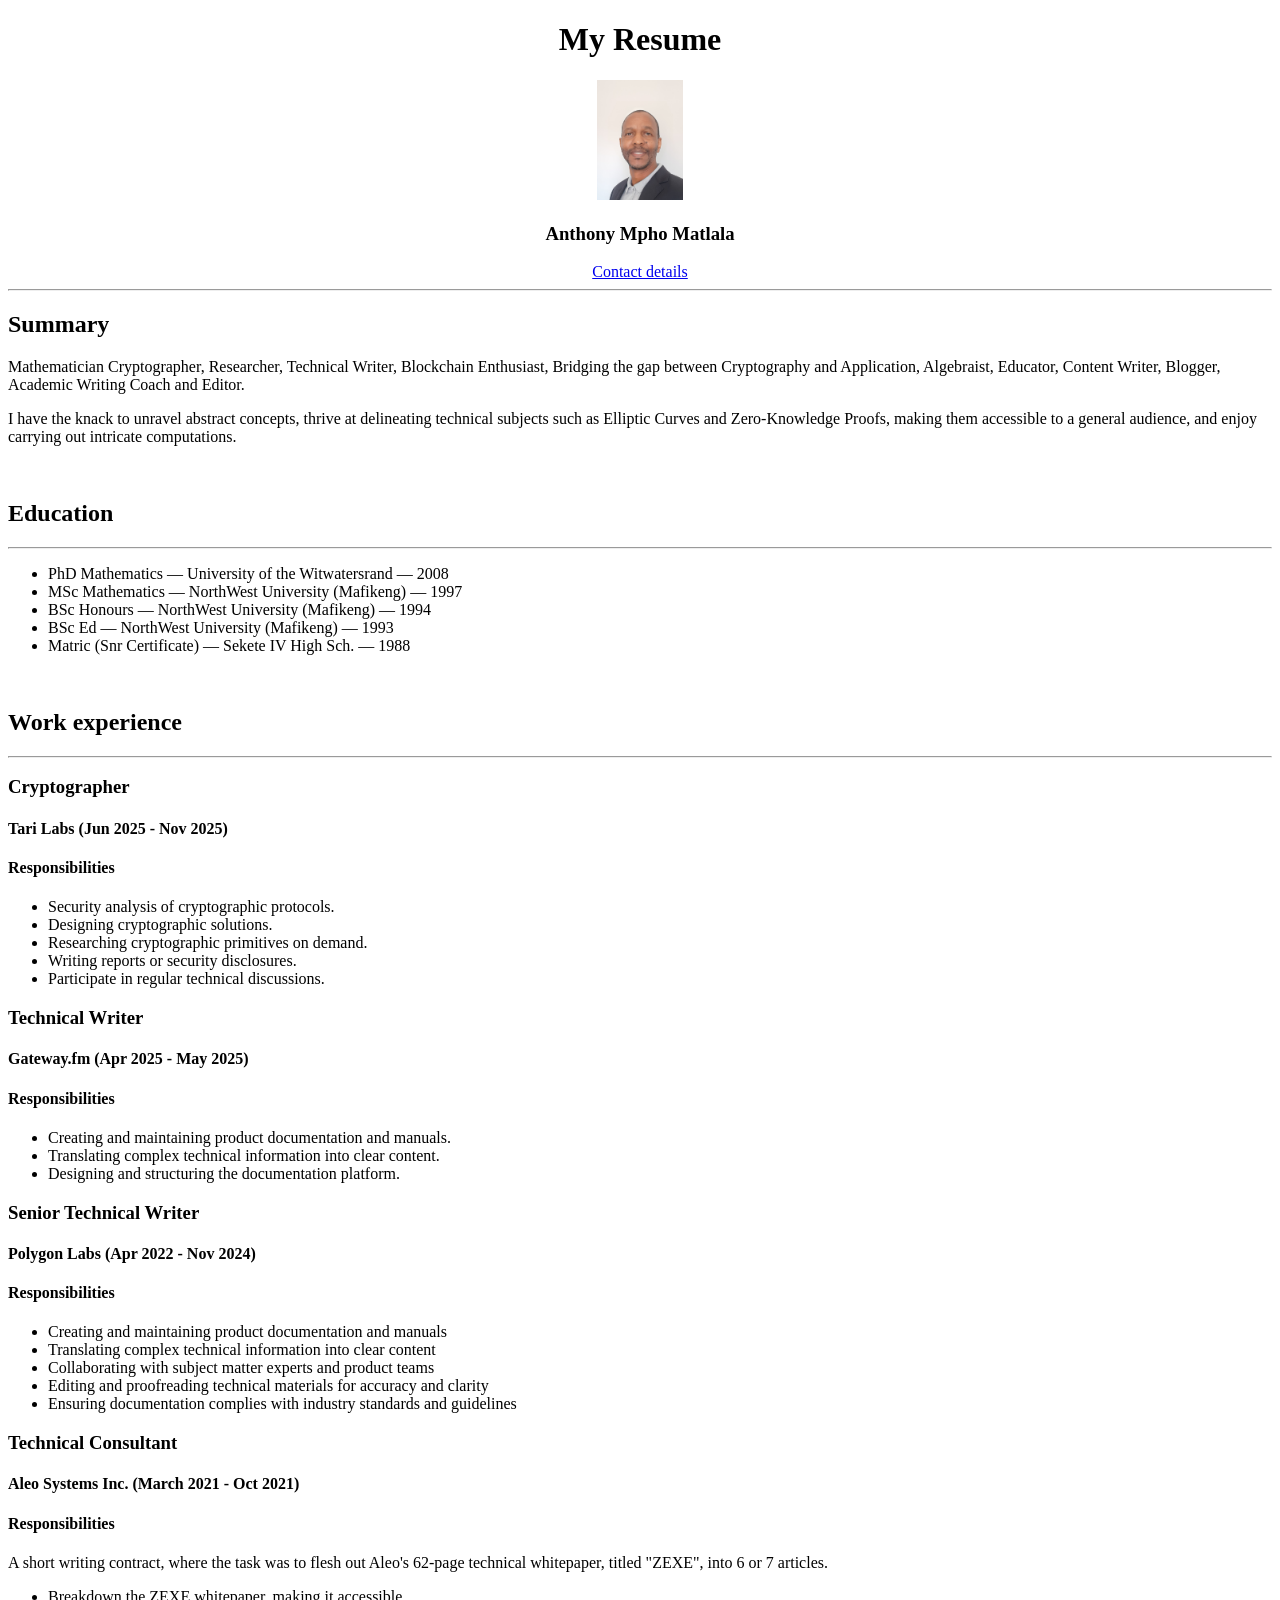
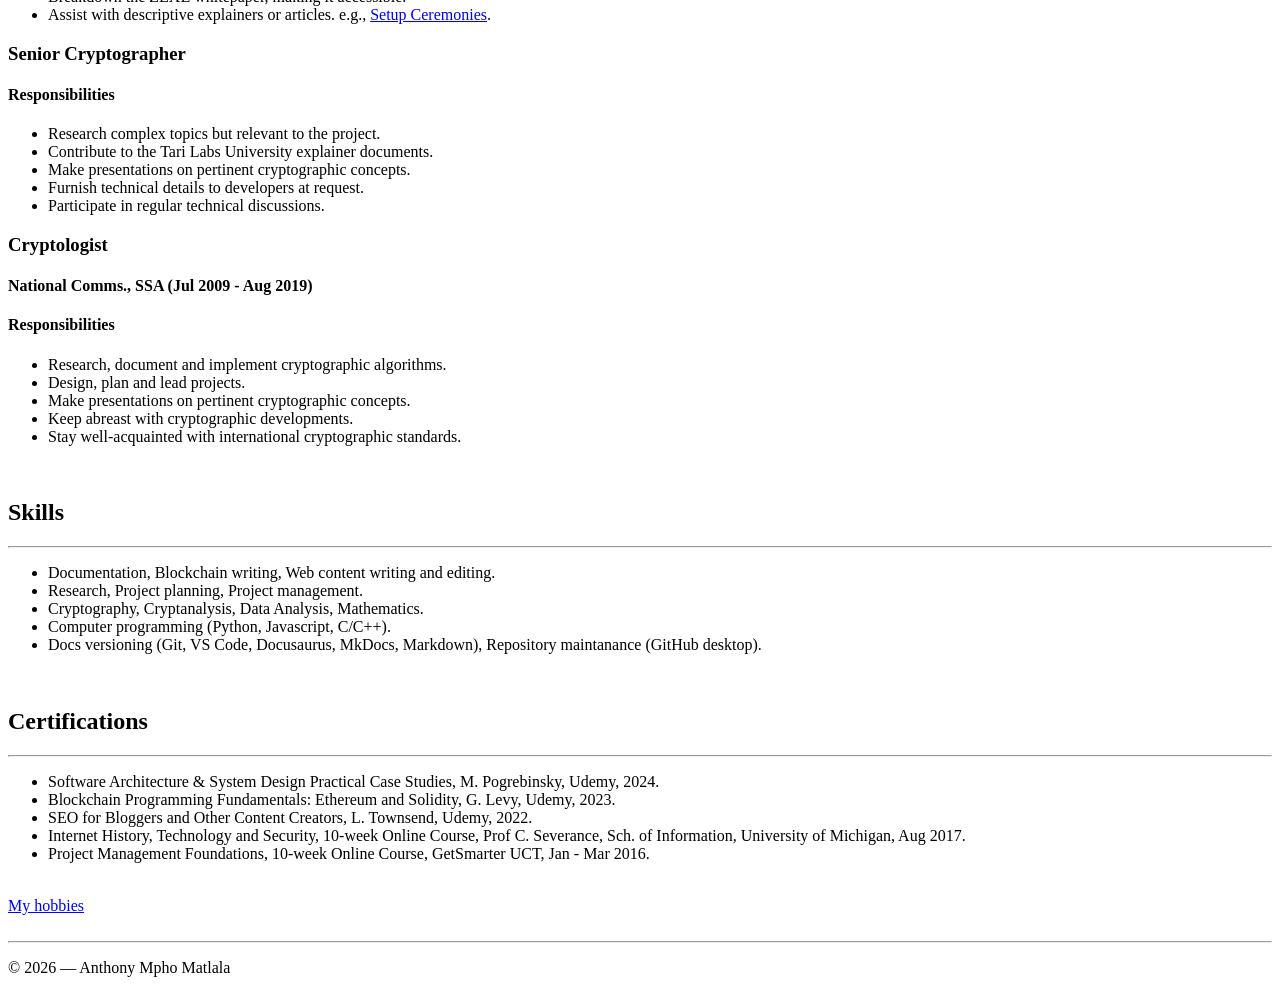
==== index.html @ 6ec47a9b "Add files via upload" ====
<!DOCTYPE html>
<html lang="en">
    <head>
        <meta charset="UTF-8"/>
        <title>My Resume</title>
    </head>
    <!-- Inside the body section, write HTML code to create an online resume covering the following aspects: -->
    <body>
        <h1 style="text-align:center;">My Resume</h1>       
        <p style="text-align:center;">
            <img src="./img/20241113_095419.jpg" height="120"/><br />
        </p>
        <div style="text-align:center;">
            <h3 >Anthony Mpho Matlala</h3>
            <a href="./public/contact.html">Contact details</a>
        </div>
           
        <hr>         
            <!-- Summary or objective statement -->
            <h2>Summary</h2>
                <p>Mathematician Cryptographer, Researcher, Technical Writer, Blockchain Enthusiast, Bridging the gap between Cryptography and Application, Algebraist, Educator, Content Writer, Blogger, Academic Writing Coach and Editor.</p> 
                 <p></p>I have the knack to unravel abstract concepts, thrive at delineating technical subjects such as Elliptic Curves and Zero-Knowledge Proofs, making them accessible to a general audience, and enjoy carrying out intricate computations.</p>
                <!-- <p>I am a Mathematician Cryptographer, a former academic who ventured into blockchain in 2019. My roles in blockchain startups has mainly been; Cryptography Researcher and Blockchain Technical Writer.</p>
                <p>I thrive in making complex concepts accessible to a midly technical audience. I have the knack to delve into scientific and rigorous research papers.</p> -->
        <br />
            <h2>Education</h2>
                <hr>
                <!-- (list degrees, schools, and dates) -->
                    <ul>
                        <li>PhD Mathematics — University of the Witwatersrand — 2008</li>
                        <li>MSc Mathematics — NorthWest University (Mafikeng) — 1997</li>
                        <li>BSc Honours — NorthWest University (Mafikeng) — 1994</li>
                        <li>BSc Ed — NorthWest University (Mafikeng) — 1993</li>
                        <li>Matric (Snr Certificate) — Sekete IV High Sch. — 1988</li>
                    </ul>
            <br />                
            <h2>Work experience</h2>
            <hr>
                <!-- (list job titles, employers, dates, and responsibilities) -->
                <h3>Cryptographer</h3>
                    <h4>Tari Labs (Jun 2025 - Nov 2025)</h4>
                        <h4>Responsibilities</h4>
                            <ul>
                                <li>Security analysis of cryptographic protocols.</li>
                                <li>Designing cryptographic solutions.</li>
                                <li>Researching cryptographic primitives on demand.</li>
                                <li>Writing reports or security disclosures.</li>
                                <li>Participate in regular technical discussions.</li>
                            </ul>

                <h3>Technical Writer</h3>
                    <h4>Gateway.fm (Apr 2025 - May 2025)</h4>
                        <h4>Responsibilities</h4>
                            <ul>
                                <li>Creating and maintaining product documentation and manuals.</li>
                                <li>Translating complex technical information into clear content.</li>
                                <li>Designing and structuring the documentation platform.</li>
                            </ul>

                <h3>Senior Technical Writer</h3>
                    <h4>Polygon Labs (Apr 2022 - Nov 2024)</h4>
                        <h4>Responsibilities</h4>
                            <ul>
                                <li>Creating and maintaining product documentation and manuals</li>
                                <li>Translating complex technical information into clear content</li>
                                <li>Collaborating with subject matter experts and product teams</li>
                                <li>Editing and proofreading technical materials for accuracy and clarity</li>
                                <li>Ensuring documentation complies with industry standards and guidelines</li>
                            </ul>

                <h3>Technical Consultant</h3>
                    <h4>Aleo Systems Inc. (March 2021 - Oct 2021)</h4>
                        <h4>Responsibilities</h4>
                            <p>A short writing contract, where the task was to flesh out Aleo's 62-page technical whitepaper, 
                                titled "ZEXE", into 6 or 7 articles.</p>
                            <ul>
                                <li>Breakdown the ZEXE whitepaper, making it accessible.</li>
                                <li>Assist with descriptive explainers or articles. 
                                    e.g., <a href="https://zkproof.org/2021/06/30/setup-ceremonies/">Setup Ceremonies</a>.</li>
                            </ul>

                <h3>Senior Cryptographer</h3>
                    <h4>Responsibilities</h4>
                        <ul>
                            <li>Research complex topics but relevant to the project.</li>
                            <li>Contribute to the Tari Labs University explainer documents.</li>
                            <li>Make presentations on pertinent cryptographic concepts.</li>
                            <li>Furnish technical details to developers at request.</li>
                            <li>Participate in regular technical discussions.</li>
                        </ul>
                <h3>Cryptologist</h3>
                    <h4>National Comms., SSA (Jul 2009 - Aug 2019)</h4>
                        <h4>Responsibilities</h4>
                            <ul>
                                <li>Research, document and implement cryptographic algorithms.</li>
                                <li>Design, plan and lead projects.</li>
                                <li>Make presentations on pertinent cryptographic concepts.</li>
                                <li>Keep abreast with cryptographic developments.</li>
                                <li>Stay well-acquainted with international cryptographic standards.</li>
                            </ul>
            <br />
            <h2>Skills</h2>
            <hr>
                <ul>
                    <li>Documentation, Blockchain writing, Web content writing and editing.</li>
                    <li>Research, Project planning, Project management.</li>
                    <li>Cryptography, Cryptanalysis, Data Analysis, Mathematics.</li>
                    <li>Computer programming (Python, Javascript, C/C++).</li>
                    <li>Docs versioning (Git, VS Code, Docusaurus, MkDocs, Markdown), Repository maintanance (GitHub desktop).</li>
                </ul>
                <br />
            <h2>Certifications</h2>
            <hr>
                <ul>
                    <li>Software Architecture & System Design Practical Case Studies, M. Pogrebinsky, Udemy, 2024.</li>
                    <li>Blockchain Programming Fundamentals: Ethereum and Solidity, G. Levy, Udemy, 2023.</li>
                    <li>SEO for Bloggers and Other Content Creators, L. Townsend, Udemy, 2022.</li>
                    <li>Internet History, Technology and Security, 10-week Online Course, Prof C. Severance, Sch. of Information, University of Michigan, Aug 2017.</li>
                    <li>Project Management Foundations, 10-week Online Course, GetSmarter UCT, Jan - Mar 2016.</li>
                </ul>
            <br />
            <!-- <hr> -->
            <a href="./public/my-hobbies.html">My hobbies<a/>
                <br />
                <br />
            <hr>
            

            <footer>
                <p>© 2026 — Anthony Mpho Matlala</p>
            </footer>
    </body>
</html>
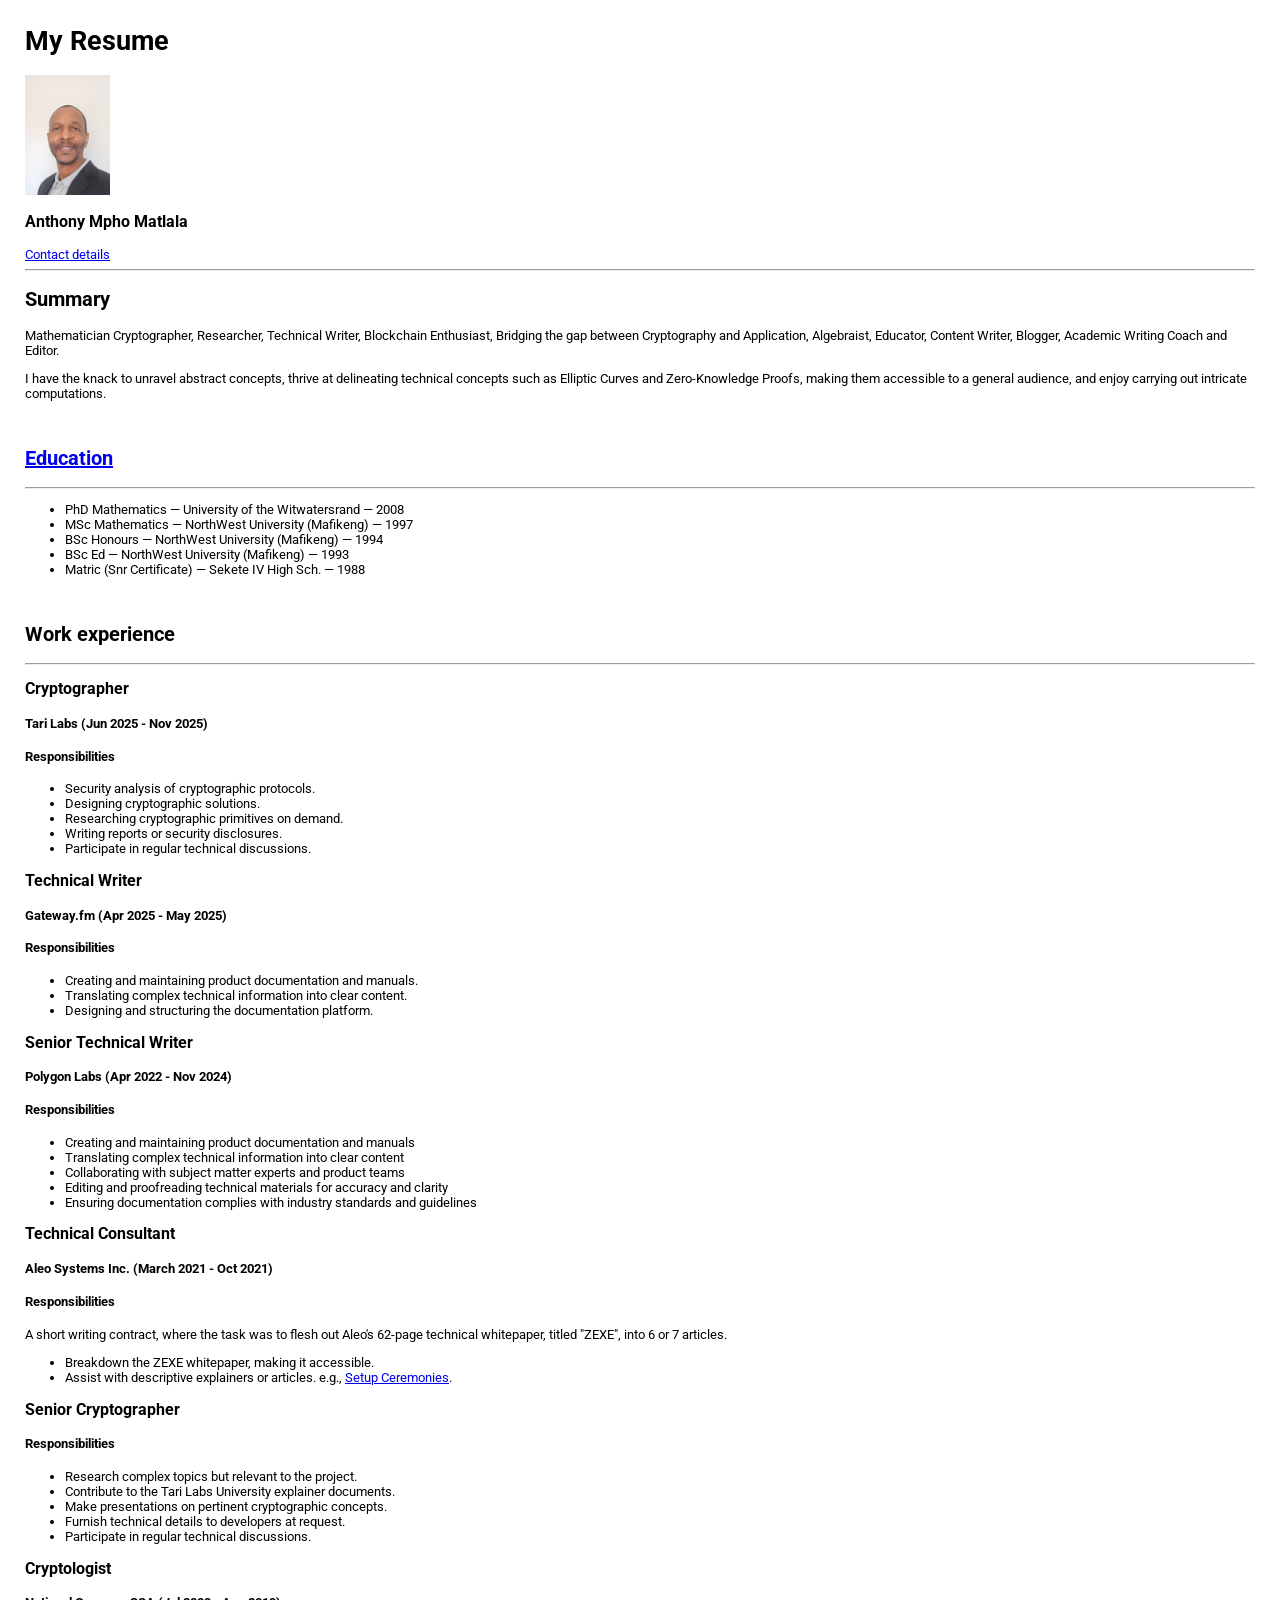
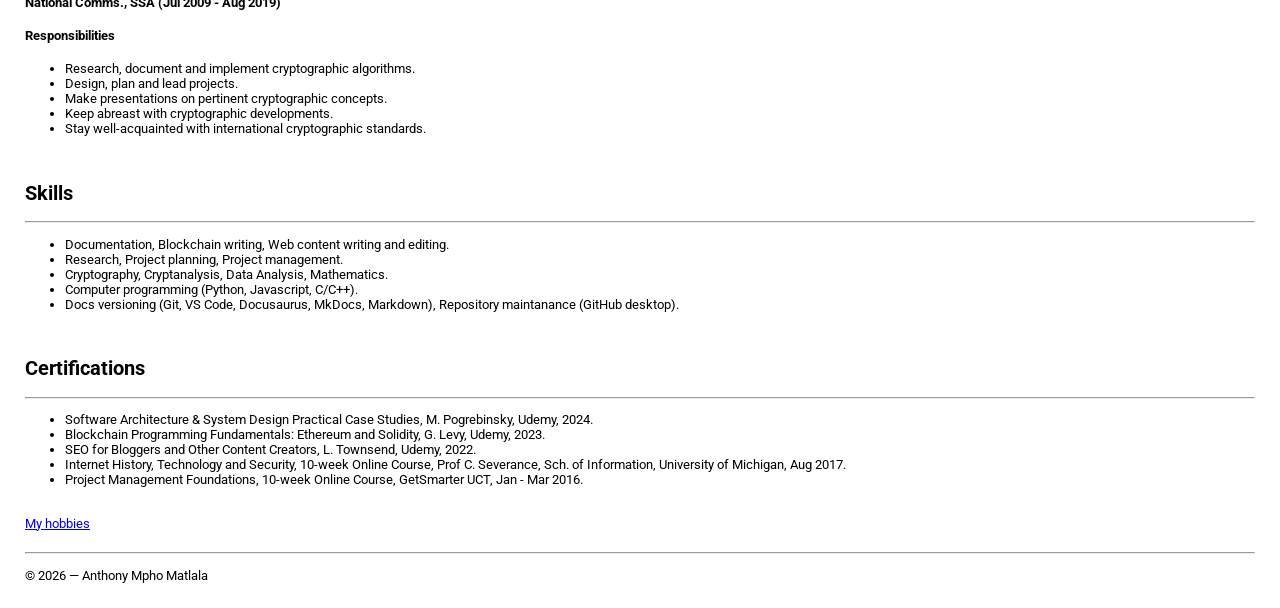
==== commit 3dd9d841: "adding expandind panels" ====
--- a/index.html
+++ b/index.html
@@ -1,16 +1,23 @@
 <!DOCTYPE html>
 <html lang="en">
     <head>
+        <!-- <link rel="preconnect" href="https://fonts.googleapis.com">
+        <link rel="preconnect" href="https://fonts.gstatic.com" crossorigin>
+        <link href="https://fonts.googleapis.com/css2?family=Caveat:wght@400..700&family=Raleway:ital,wght@0,100..900;1,100..900&family=Roboto:ital,wght@0,100..900;1,100..900&display=swap" rel="stylesheet"> -->
+        <link 
+            rel="stylesheet"
+            href="./main-style.css"
+        />
         <meta charset="UTF-8"/>
         <title>My Resume</title>
     </head>
     <!-- Inside the body section, write HTML code to create an online resume covering the following aspects: -->
     <body>
-        <h1 style="text-align:center;">My Resume</h1>       
-        <p style="text-align:center;">
+        <h1>My Resume</h1>       
+        <p>
             <img src="./img/20241113_095419.jpg" height="120"/><br />
         </p>
-        <div style="text-align:center;">
+        <div>
             <h3 >Anthony Mpho Matlala</h3>
             <a href="./public/contact.html">Contact details</a>
         </div>
@@ -19,11 +26,13 @@
             <!-- Summary or objective statement -->
             <h2>Summary</h2>
                 <p>Mathematician Cryptographer, Researcher, Technical Writer, Blockchain Enthusiast, Bridging the gap between Cryptography and Application, Algebraist, Educator, Content Writer, Blogger, Academic Writing Coach and Editor.</p> 
-                 <p></p>I have the knack to unravel abstract concepts, thrive at delineating technical subjects such as Elliptic Curves and Zero-Knowledge Proofs, making them accessible to a general audience, and enjoy carrying out intricate computations.</p>
+                 <p></p>I have the knack to unravel abstract concepts, thrive at delineating technical concepts such as Elliptic Curves and Zero-Knowledge Proofs, making them accessible to a general audience, and enjoy carrying out intricate computations.</p>
                 <!-- <p>I am a Mathematician Cryptographer, a former academic who ventured into blockchain in 2019. My roles in blockchain startups has mainly been; Cryptography Researcher and Blockchain Technical Writer.</p>
                 <p>I thrive in making complex concepts accessible to a midly technical audience. I have the knack to delve into scientific and rigorous research papers.</p> -->
         <br />
-            <h2>Education</h2>
+            <h2>
+                <a href="./public/my-university-certs.html">Education</a>
+            </h2>
                 <hr>
                 <!-- (list degrees, schools, and dates) -->
                     <ul>
--- a/main-style.css
+++ b/main-style.css
@@ -0,0 +1,12 @@
+@import url('https://fonts.googleapis.com/css2?family=Roboto:wght@400;700&display=swap');
+
+
+body {
+  font-size: smaller;
+  font-family: 'Roboto', sans-serif;
+  align-items: center;
+  /* justify-content: center; */
+  /* height: 100vh; */
+  /* overflow: hidden; */
+  margin: 25px;
+}
